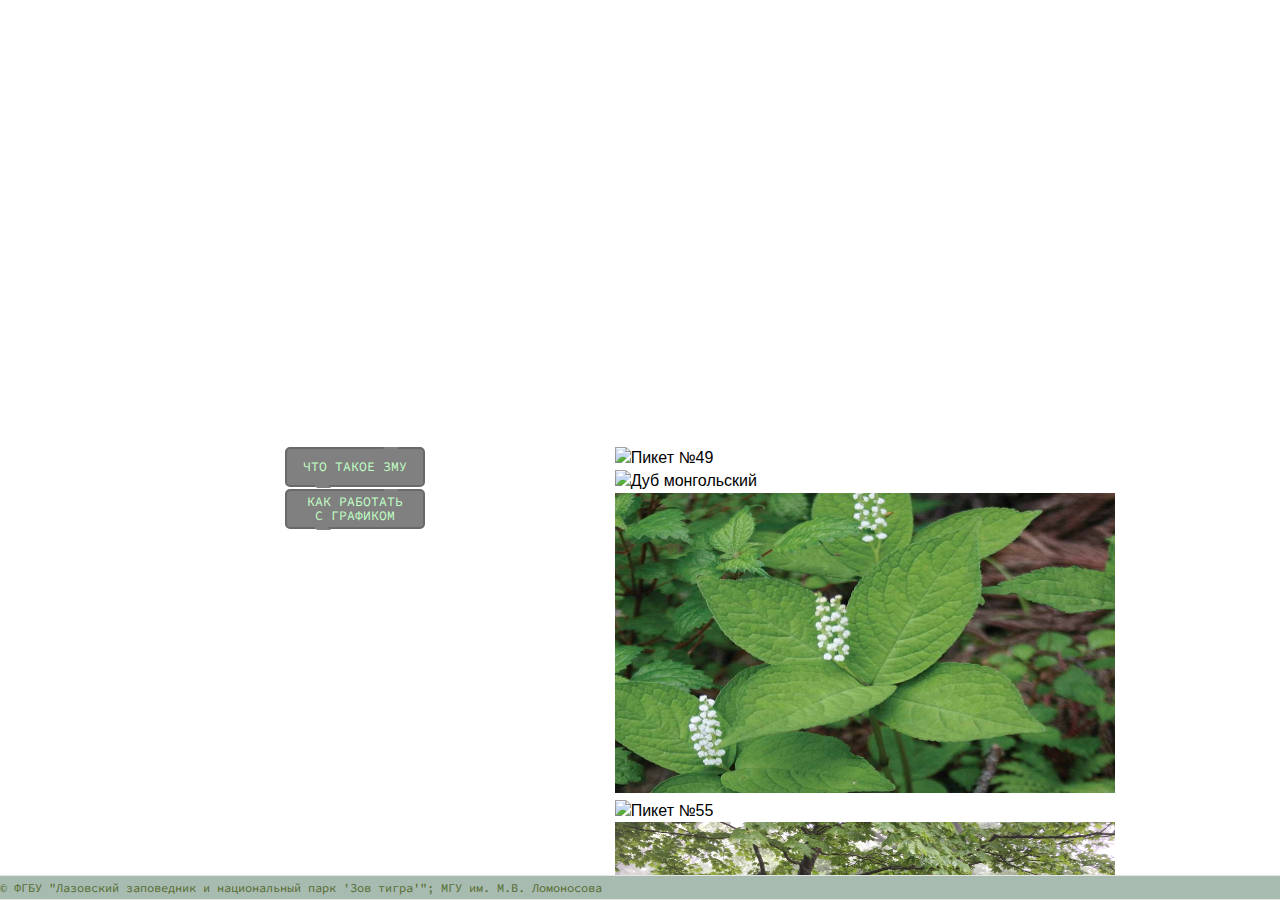
==== html/Formozov.html @ 970ba16f "Add files via upload" ====
<!DOCTYPE html>
<html lang="en">
<head>
    <meta charset="UTF-8">
    <meta name="viewport" content="width=device-width, initial-scale=1.0">
    <meta http-equiv="X-UA-Compatible" content="ie=edge">
    <title>ЗМУ Формозов ручей</title>
    <link href='../css/layout/main.css' , rel='stylesheet', type="text/css">
    <link href="https://fonts.googleapis.com/css?family=Source+Code+Pro:400,500,700&display=swap&subset=cyrillic" rel="stylesheet">
    <script src="https://code.jquery.com/jquery-3.1.1.min.js"></script>
    <script src="https://code.highcharts.com/highcharts.js"></script>
    <script src="https://code.highcharts.com/modules/data.js"></script>
    <script src="https://code.highcharts.com/modules/series-label.js"></script>
    <script src="https://code.highcharts.com/modules/exporting.js"></script>
    <script src="https://code.highcharts.com/modules/export-data.js"></script>
    <script src="https://code.highcharts.com/modules/annotations.js"></script>
    <script src="https://www.highcharts.com/media/com_demo/js/highslide-full.min.js"></script>
    <script src="https://www.highcharts.com/media/com_demo/js/highslide.config.js" charset="utf-8"></script>
    <link rel="stylesheet" type="text/css" href="https://www.highcharts.com/media/com_demo/css/highslide.css" />
    <link rel="stylesheet" href="https://cdn.jsdelivr.net/bxslider/4.2.12/jquery.bxslider.css">
    <script src="https://cdn.jsdelivr.net/bxslider/4.2.12/jquery.bxslider.min.js"></script>

</head>
<body>
    <div class="wrapper">
        <div class="zaplatka"></div>
        <div id="graphic-container" ></div>
        <div class="wrapper__container">
            <div class="content">
                <div class="infobuttoms">
                    <button class="info_buttoms" id = "what">ЧТО ТАКОЕ ЗМУ</button>
                    <div class="text-hidden">
                        <b>ЗИМНИЙ МАРШРУТНЫЙ УЧЁТ</b> — ежегодная работа в каждом заповеднике России. Она проводится с целью определения видового состава и численности животных, прежде всего, копытных и хищных, а также птиц. Это помогает оценить состояние их популяций. Результаты маршрутных исследований заносятся в основной научный документ заповедника — <b>Летопись природы</b>.
                    </div>
                    <div class="text-hidden">
                        Для закрепления маршрутов на местности используются пикеты — обозначенные цветом деревья через равные расстояния. В летнее время ЗМУ используются не только для изучения животного мира, но и растительных сообществ. <b>Цифрами</b> на графике обозначены номера пикетов; <b>в плавающем окне</b> — краткая информация о его положении; <b>нажмите</b> на точку пикета и Вы узнаете, какие растения там можно встретить.
                    </div>
                    <button class="info_buttoms" id = "how">КАК РАБОТАТЬ С ГРАФИКОМ</button>
                    
                </div>
                <div class="slider-container">
                    <div class="slider">
                        <div><img class="slider-img" src="../img/piket49.JPG" alt="Пикет №49" title="Пикет №49"></div>
                        <div><img class="slider-img" src="../img/dub.JPG" alt="Дуб монгольский" title="Дуб монгольский"></div>
                        <div><img class="slider-img" src="../img/hlorant.jpg" alt="Хлорант японский" title="Хлорант японский"></div>
                        <div><img class="slider-img" src="../img/piket55scene.JPG" alt="Пикет №55" title="Территория вокруг пикета №55"></div>
                        <div><img class="slider-img" src="../img/formozpereval.JPG" alt="Перевал" title="Водораздел ручья Формозова и Левого Углового ручья"></div>
                        <div><img class="slider-img" src="../img/piketmap.jpg" alt="Карта пикетов" title="Плановое расположение пикетов"></div>
                    </div>
                </div>
                
                
            </div>
        </div>
        <footer class="footer">
                  &#xA9 ФГБУ "Лазовский заповедник и национальный парк 'Зов тигра'"; МГУ им. М.В. Ломоносова
        </footer>
    </div>
    
<!-- graphic -->
    <script>
        Highcharts.chart('graphic-container', {

            chart: {
                scrollablePlotArea: {
                    minWidth: 700
                },
                type: 'area'
            },

            data: {
                csvURL: 'https://shur-aa.github.io/LazoZMU/textdata/formozov.csv',
                beforeParse: function (csv) {
                    return csv.replace(/\n\n/g, '\n');
                }
            },

            title: {
                text: 'ЗМУ "Формозов ручей"'
            },

            subtitle: {
                text: 'Продольный профиль по маршруту'
            },

            xAxis: {
                tickInterval: 200,
                tickWidth: 0,
                title: {
                    text: 'Протяжённость маршрута, км'
                },
                gridLineWidth: 1,
                labels: {
                    align: 'left',
                    x: -10
                }
            },

            yAxis: [{ // left y axis
                title: {
                    text: 'Высота, м'
                },
                labels: {
                    align: 'left',
                    x: -5,
                    y: 13,
                },
                showFirstLabel: false,
                floor: 20
            }, { // right y axis
                linkedTo: 0,
                gridLineWidth: 0,
                opposite: true,
                title: {
                    text: 'Высота, м'
                },
                labels: {
                    align: 'right',
                    x: 5,
                    y: 13,
                },
                showFirstLabel: false
            }],

            credits: {
                enabled: false
            },
            // #78061B
            annotations: [{
                labelOptions: {
                    backgroundColor: 'grey',
                    allowOverlap: true,
                    // verticalAlign: 'top',
                    y: -15
                },
                labels: [ {
                    point: {
                        xAxis: 0,
                        yAxis: 0,
                        x: 200,
                        y: 266
                    },
                    text: '41'
                },{
                    point: {
                        xAxis: 0,
                        yAxis: 0,
                        x: 400,
                        y: 225
                    },
                    text: '42'
                }, {
                    point: {
                        xAxis: 0,
                        yAxis: 0,
                        x: 600,
                        y: 210
                    },
                    text: '43'
                },{
                    point: {
                        xAxis: 0,
                        yAxis: 0,
                        x: 800,
                        y: 184
                    },
                    text: '44'
                }, {
                    point: {
                        xAxis: 0,
                        yAxis: 0,
                        x: 1000,
                        y: 166
                    },
                    text: '45'
                },{
                    point: {
                        xAxis: 0,
                        yAxis: 0,
                        x: 1200,
                        y: 153
                    },
                    text: '46'
                }, {
                    point: {
                        xAxis: 0,
                        yAxis: 0,
                        x: 1400,
                        y: 125
                    },
                    text: '47'
                },{
                    point: {
                        xAxis: 0,
                        yAxis: 0,
                        x: 1600,
                        y: 103
                    },
                    text: '48'
                }, {
                    point: {
                        xAxis: 0,
                        yAxis: 0,
                        x: 1800,
                        y: 94
                    },
                    text: '49'
                },{
                    point: {
                        xAxis: 0,
                        yAxis: 0,
                        x: 2000,
                        y: 81
                    },
                    text: '50'
                }, {
                    point: {
                        xAxis: 0,
                        yAxis: 0,
                        x: 2200,
                        y: 71
                    },
                    text: '51'
                },{
                    point: {
                        xAxis: 0,
                        yAxis: 0,
                        x: 2400,
                        y: 58
                    },
                    text: '52'
                }, {
                    point: {
                        xAxis: 0,
                        yAxis: 0,
                        x: 2600,
                        y: 52
                    },
                    text: '53'
                },{
                    point: {
                        xAxis: 0,
                        yAxis: 0,
                        x: 2800,
                        y: 40
                    },
                    text: '54'
                }, {
                    point: {
                        xAxis: 0,
                        yAxis: 0,
                        x: 3000,
                        y: 42
                    },
                    text: '55'
                },{
                    point: {
                        xAxis: 0,
                        yAxis: 0,
                        x: 3200,
                        y: 48
                    },
                    text: '56'
                }, {
                    point: {
                        xAxis: 0,
                        yAxis: 0,
                        x: 3400,
                        y: 49
                    },
                    text: '57'
                },{
                    point: {
                        xAxis: 0,
                        yAxis: 0,
                        x: 3600,
                        y: 59
                    },
                    text: '58'
                }, {
                    point: {
                        xAxis: 0,
                        yAxis: 0,
                        x: 3800,
                        y: 38
                    },
                    text: '59'
                },{
                    point: {
                        xAxis: 0,
                        yAxis: 0,
                        x: 4000,
                        y: 33
                    },
                    text: '60'
                }, {
                    point: {
                        xAxis: 0,
                        yAxis: 0,
                        x: 4200,
                        y: 21
                    },
                    text: '61'
                },{
                    point: {
                        xAxis: 0,
                        yAxis: 0,
                        x: 4400,
                        y: 3
                    },
                    text: '62'
                }]
                },{labelOptions: {
                    backgroundColor: 'grey',
                    allowOverlap: true,
                    verticalAlign: 'bottom',
                    x: 3,
                    y: 8
                },
                labels: [{
                    point: {
                        xAxis: 0,
                        yAxis: 0,
                        x: 45,
                        y: 320
                    },
                    text: '40'
                }, {
                    point: {
                        xAxis: 0,
                        yAxis: 0,
                        x: 6750,
                        y: 380
                    },
                    text: '34'
                }]
            },{labelOptions: {
                    backgroundColor: '#C8E7A0',
                    allowOverlap: true,
                    x: -3,
                    y: 15
                },
                labels: [{
                    point: {
                        xAxis: 0,
                        yAxis: 0,
                        x: 380,
                        y: 380
                    },
                    text: '<-ЮЗ'
                }, {
                    point: {
                        xAxis: 0,
                        yAxis: 0,
                        x: 4300,
                        y: 380
                    },
                    text: 'СВ->'
                }]
            }],


            legend: {
                enabled: false
            },

            tooltip: {
                shared: true,
                crosshairs: true,
                borderColor: '#9FB87A',
                useHTML: true,
                headerFormat: '<table>',
                pointFormat: '<tr><td>Высота: </td>' +
                    '<td class="intooltip"><b>{point.y} м</b></td></tr>' +
                    '<tr><td>Расстояние от начала: </td>' +
                    '<td class="intooltip"><b>{point.x} м</b></td></tr>',
                footerFormat: '</table>'
            },

            plotOptions: {
                series: {
                    cursor: 'pointer',
                    point: {
                        events: {
                            click: function (e) {
                                const xhr = new XMLHttpRequest();
                                xhr.open('GET', 'https://shur-aa.github.io/LazoZMU/textdata/formozov.json');
                                xhr.send();
                                xhr.onload = function () {
                                    var text = JSON.parse(this.response);
                                    console.log(text[5].descr);
                                    hs.htmlExpand(null, {
                                        pageOrigin: {
                                            x: e.pageX || e.clientX,
                                            y: e.pageY || e.clientY
                                        },
                                        headingText: 'Описание пикета ' + (e.point.index + 40),
                                        maincontentText: text[e.point.index].descr,
                                        width: 300
                                    })
                                };
                            }
                        }
                    },
                    marker: {
                        lineWidth: 1
                    }
                }
            },

            series: [{
                color: '#C8E7A0',
                name: 'All sessions',
                lineWidth: 4,
                marker: {
                    radius: 4
                }
            }, {
                name: 'New users'
            }]
        });

    </script>
<!-- info buttons -->
   <script>
    $(document).ready(() => {
    $("#what").on('click', e => {
        let elem = $(e.currentTarget).next();
        elem.slideToggle();
    })
    $("#how").on('click', e => {
        let elem = $(e.currentTarget).prev();
        elem.slideToggle();
    })
});
   </script>
<!-- slider -->
    <script>
        $(document).ready(function(){
        $('.slider').bxSlider({captions: true});
        });
    </script>
</body>
</html>
---- css/layout/main.css ----
@import url(./normalize.css);
.infobuttoms {
  display: -webkit-box;
  display: -ms-flexbox;
  display: flex;
  -webkit-box-orient: vertical;
  -webkit-box-direction: normal;
  -ms-flex-direction: column;
  flex-direction: column;
  -webkit-box-align: center;
  -ms-flex-align: center;
  align-items: center;
  width: 280px;
  font-size: 13px;
  font-weight: 500;
  font-family: 'Source Code Pro', monospace; }

.info_buttoms {
  position: relative;
  background: grey;
  width: 140px;
  height: 40px;
  color: #c1ffc4;
  text-decoration: none;
  border: 0.2em solid #686969;
  border-radius: 5px;
  padding: 0.5em 1em;
  display: -webkit-box;
  display: -ms-flexbox;
  display: flex;
  -webkit-box-orient: vertical;
  -webkit-box-direction: normal;
  -ms-flex-direction: column;
  flex-direction: column;
  -webkit-box-pack: center;
  -ms-flex-pack: center;
  justify-content: center;
  margin-bottom: 2px; }

.info_buttoms::before {
  content: "";
  display: block;
  position: absolute;
  width: 10%;
  background: grey;
  height: 0.3em;
  right: 20%;
  top: -0.21em;
  -webkit-transform: skewX(-45deg);
  -ms-transform: skewX(-45deg);
  transform: skewX(-45deg);
  -webkit-transition: all 0.45s cubic-bezier(0.86, 0, 0.07, 1);
  -o-transition: all 0.45s cubic-bezier(0.86, 0, 0.07, 1);
  transition: all 0.45s cubic-bezier(0.86, 0, 0.07, 1); }

.info_buttoms::after {
  content: "";
  display: block;
  position: absolute;
  width: 10%;
  background: grey;
  height: 0.3em;
  left: 20%;
  bottom: -0.21em;
  -webkit-transform: skewX(45deg);
  -ms-transform: skewX(45deg);
  transform: skewX(45deg);
  -webkit-transition: all 0.45 cubic-bezier(0.86, 0, 0.07, 1);
  -webkit-transition: all 0.45s cubic-bezier(0.86, 0, 0.07, 1);
  -o-transition: all 0.45s cubic-bezier(0.86, 0, 0.07, 1);
  transition: all 0.45s cubic-bezier(0.86, 0, 0.07, 1); }

.info_buttoms:hover:before {
  right: 80%; }

.info_buttoms:hover:after {
  left: 80%; }

.text-hidden {
  display: block;
  text-align: justify; }

.text-hidden {
  display: none; }

#what {
  margin-top: 20px; }

html {
  width: 100%;
  height: 100%;
  padding: 0px;
  margin: 0px; }

body {
  width: 100%;
  height: 100%;
  padding: 0px;
  margin: 0px;
  font: 300 16px/1.42 'Roboto', Helvetica, sans-serif;
  -webkit-font-smoothing: antialiased;
  -moz-osx-font-smoothing: greyscale; }

.zaplatka {
  width: 70px;
  height: 50px;
  position: absolute;
  background-color: white;
  right: 0;
  z-index: 1; }

.wrapper {
  min-height: 100%;
  height: auto !important;
  overflow: hidden;
  display: -webkit-box;
  display: -ms-flexbox;
  display: flex;
  -webkit-box-orient: vertical;
  -webkit-box-direction: normal;
  -ms-flex-direction: column;
  flex-direction: column;
  -webkit-box-align: center;
  -ms-flex-align: center;
  align-items: center;
  -webkit-box-pack: justify;
  -ms-flex-pack: justify;
  justify-content: space-between;
  position: relative; }

.wrapper__container {
  -webkit-box-pack: center;
  -ms-flex-pack: center;
  justify-content: center;
  min-width: 310px;
  width: 85%;
  height: auto; }

.content {
  display: -webkit-box;
  display: -ms-flexbox;
  display: flex;
  -webkit-box-pack: space-evenly;
  -ms-flex-pack: space-evenly;
  justify-content: space-evenly;
  -ms-flex-wrap: wrap;
  flex-wrap: wrap; }

.footer {
  border: 1px solid #e4e4e4;
  width: 100%;
  background-color: #a8bbb1;
  color: darkolivegreen;
  font-family: 'Source Code Pro', monospace;
  font-weight: 400;
  font-size: 12px;
  margin-top: 20px;
  padding: 3px;
  /* height: 19px; */ }

#graphic-container {
  min-width: 310px;
  height: 320px;
  margin: 0 auto;
  color: black;
  width: 100%; }

.intooltip {
  font-weight: bold;
  text-align: right; }

.slider-container {
  height: 300px;
  width: 450px;
  margin-top: 20px; }

.slider-img {
  height: 300px;
  width: 500px; }

.bx-wrapper {
  -moz-box-shadow: 0 0 5px #ccc;
  -webkit-box-shadow: 0 0 5px #ccc;
  box-shadow: 0 0 5px #ccc;
  border: none !important;
  /* background: #fff; */ }

.bx-wrapper .bx-caption span {
  padding: 4px !important; }

.bx-wrapper .bx-pager, .bx-wrapper .bx-controls-auto {
  position: absolute;
  bottom: -16px !important;
  width: 100%; }
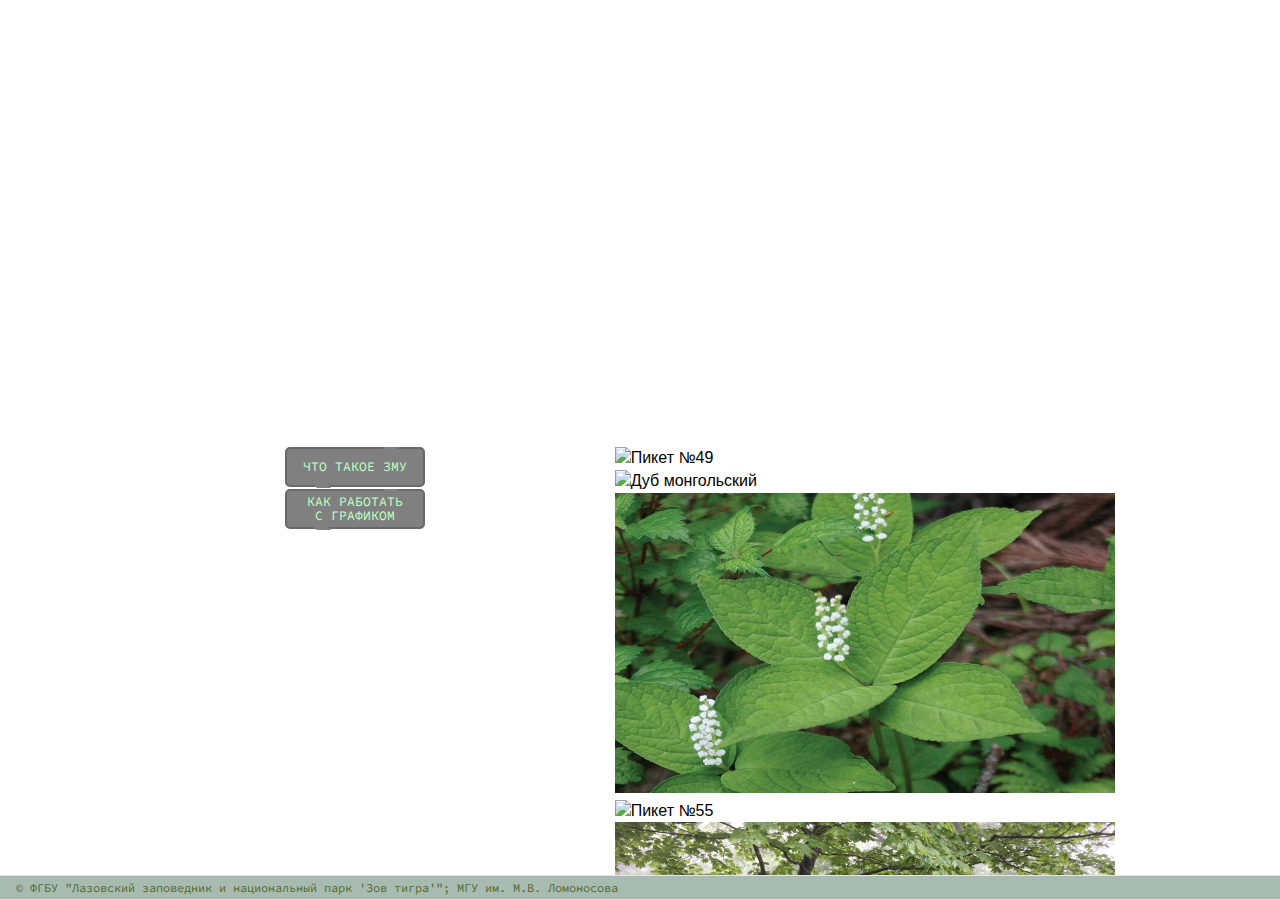
==== commit ba79f891: "Update Formozov.html" ====
--- a/html/Formozov.html
+++ b/html/Formozov.html
@@ -42,10 +42,10 @@
                     <div class="slider">
                         <div><img class="slider-img" src="../img/piket49.JPG" alt="Пикет №49" title="Пикет №49"></div>
                         <div><img class="slider-img" src="../img/dub.JPG" alt="Дуб монгольский" title="Дуб монгольский"></div>
-                        <div><img class="slider-img" src="../img/hlorant.jpg" alt="Хлорант японский" title="Хлорант японский"></div>
+                        <div><img class="slider-img" src="../img/hlorant.JPG" alt="Хлорант японский" title="Хлорант японский"></div>
                         <div><img class="slider-img" src="../img/piket55scene.JPG" alt="Пикет №55" title="Территория вокруг пикета №55"></div>
                         <div><img class="slider-img" src="../img/formozpereval.JPG" alt="Перевал" title="Водораздел ручья Формозова и Левого Углового ручья"></div>
-                        <div><img class="slider-img" src="../img/piketmap.jpg" alt="Карта пикетов" title="Плановое расположение пикетов"></div>
+                        <div><img class="slider-img" src="../img/piketmap.JPG" alt="Карта пикетов" title="Плановое расположение пикетов"></div>
                     </div>
                 </div>
                 
@@ -441,4 +441,4 @@
         });
     </script>
 </body>
-</html>+</html>
--- a/css/layout/main.css
+++ b/css/layout/main.css
@@ -156,7 +156,7 @@
   font-size: 12px;
   margin-top: 20px;
   padding: 3px;
-  /* height: 19px; */ }
+  padding-left: 35px;}
 
 #graphic-container {
   min-width: 310px;
